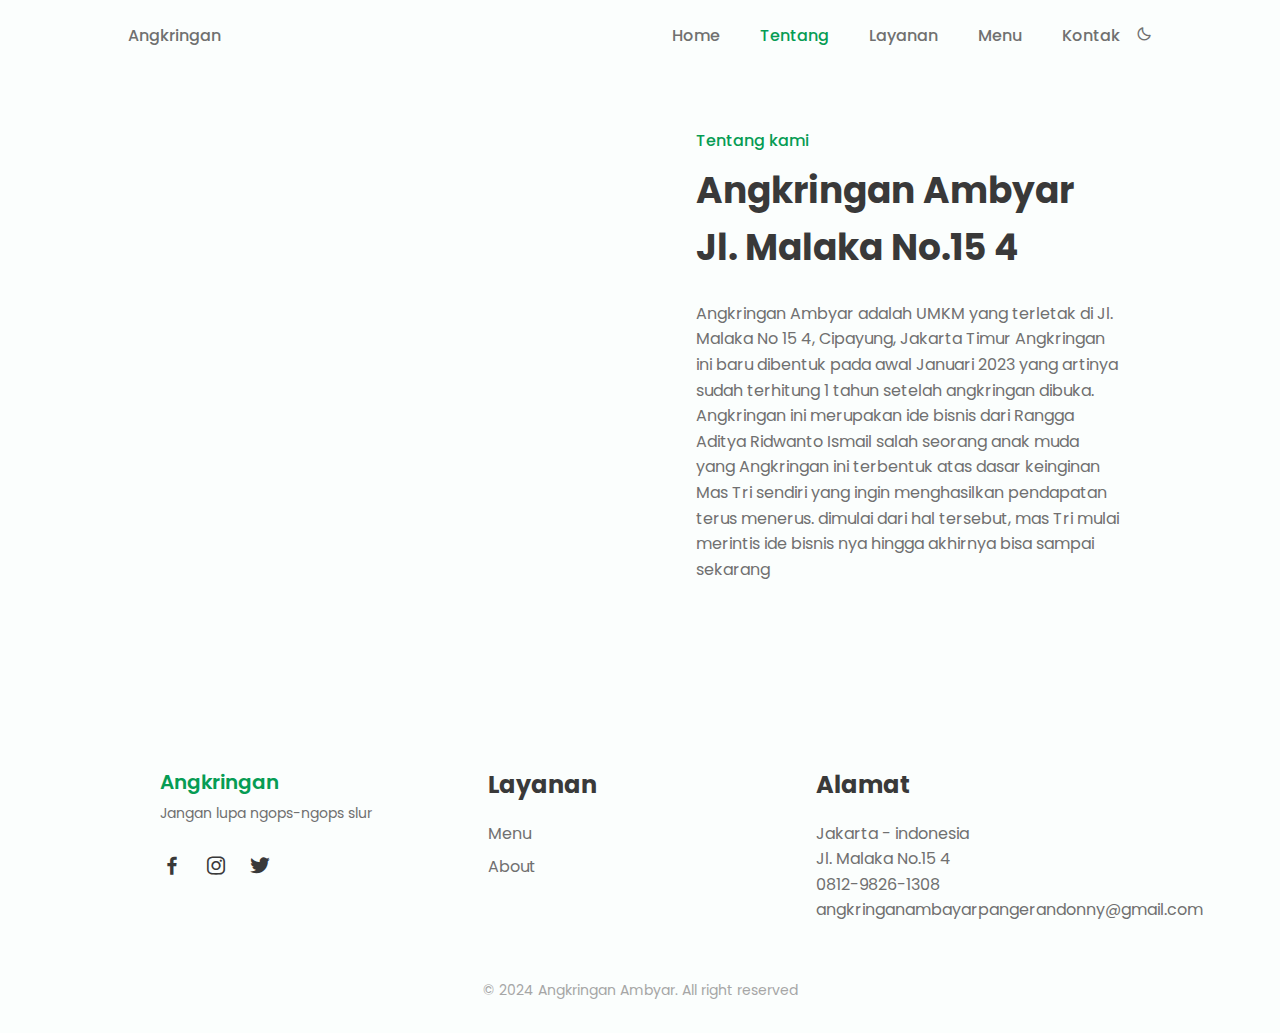
==== about.html @ 0deecf0d "first commit" ====
<!DOCTYPE html>
<html lang="en">

<head>
    <meta charset="UTF-8">
    <meta name="viewport" content="width=device-width, initial-scale=1.0">
    <!--========== BOX ICONS ==========-->
    <link href='https://cdn.jsdelivr.net/npm/boxicons@2.0.5/css/boxicons.min.css' rel='stylesheet'>

    <!--========== CSS ==========-->
    <link rel="stylesheet" href="assets/css/styles.css">

    <title>Home</title>
</head>

<body>
    <!--========== SCROLL TOP ==========-->
    <a href="#" class="scrolltop" id="scroll-top">
        <i class='bx bx-chevron-up scrolltop__icon'></i>
    </a>

    <!--========== HEADER ==========-->
    <header class="l-header" id="header">
        <nav class="nav bd-container">
            <a href="#" class="nav__logo">Angkringan</a>

            <div class="nav__menu" id="nav-menu">
                <ul class="nav__list">
                    <li class="nav__item"><a href="index.html" class="nav__link ">Home</a></li>
                    <li class="nav__item"><a href="#about" class="nav__link active-link">Tentang</a></li>
                    <li class="nav__item"><a href="#services" class="nav__link">Layanan</a></li>
                    <li class="nav__item"><a href="#menu" class="nav__link">Menu</a></li>
                    <li class="nav__item"><a href="#contact" class="nav__link">Kontak</a></li>

                    <li><i class='bx bx-moon change-theme' id="theme-button"></i></li>
                </ul>
            </div>

            <div class="nav__toggle" id="nav-toggle">
                <i class='bx bx-menu'></i>
            </div>
        </nav>
    </header>

    <!--========== ABOUT ==========-->
    <section class="about section bd-container" id="about">
        <div class="about__container  bd-grid">
            <div class="about__data">
                <span class="section-subtitle about__initial">Tentang kami</span>
                <h2 class="section-title about__initial">Angkringan Ambyar<br>Jl. Malaka No.15 4</h2>
                <p class="about__description">Angkringan Ambyar adalah UMKM yang terletak di Jl. Malaka No 15 4, Cipayung, Jakarta Timur 
                    Angkringan ini baru dibentuk pada awal Januari 2023 yang artinya sudah terhitung 1 tahun setelah angkringan dibuka.
                    Angkringan ini merupakan ide bisnis dari Rangga Aditya Ridwanto Ismail salah seorang anak muda yang

                    Angkringan ini terbentuk atas dasar keinginan Mas Tri sendiri yang ingin menghasilkan pendapatan
                    terus menerus. dimulai dari hal tersebut, mas Tri mulai merintis ide bisnis nya hingga akhirnya bisa
                    sampai sekarang
                </p>
                
            </div>

            <img src="assets/img/about_angkringan.jpg" alt="" class="about__img">
        </div>
    </section>

     <!--========== FOOTER ==========-->
     <footer class="footer section bd-container">
        <div class="footer__container bd-grid">
            <div class="footer__content">
                <a href="#" class="footer__logo">Angkringan</a>
                <span class="footer__description">Jangan lupa ngops-ngops slur</span>
                <div>
                    <a href="#" class="footer__social"><i class='bx bxl-facebook'></i></a>
                    <a href="https://www.instagram.com/angkringan.masto?igshid=YTQwZjQ0NmI0OA%3D%3D" class="footer__social"><i class='bx bxl-instagram'></i></a>
                    <a href="#" class="footer__social"><i class='bx bxl-twitter'></i></a>
                </div>
            </div>

            <div class="footer__content">
                <h3 class="footer__title">Layanan</h3>
                <ul>
                    <li><a href="menu.html" class="footer__link">Menu</a></li>
                    <li><a href="about.html" class="footer__link">About</a></li>
                </ul>
            </div>

            <div class="footer__content">
                <h3 class="footer__title">Alamat</h3>
                <ul>
                    <li>Jakarta - indonesia</li>
                    <li> Jl. Malaka No.15 4</li>
                    <li>0812-9826-1308</li>
                    <li>angkringanambayarpangerandonny@gmail.com</li>
                </ul>
            </div>
        </div>

        <p class="footer__copy">&#169; 2024 Angkringan Ambyar. All right reserved</p>
    </footer>

    <!--========== SCROLL REVEAL ==========-->
    <script src="https://unpkg.com/scrollreveal"></script>

    <!--========== MAIN JS ==========-->
    <script src="assets/js/main.js"></script>
</body>

</html>
---- assets/css/styles.css ----
/*===== GOOGLE FONTS =====*/
@import url("https://fonts.googleapis.com/css2?family=Poppins:wght@400;500;600&display=swap");

/*===== VARIABLES CSS =====*/
:root {
  --header-height: 3rem;

  /*========== Colors ==========*/
  --first-color: #069C54;
  --first-color-alt: #048654;
  --title-color: #393939;
  --text-color: #707070;
  --text-color-light: #A6A6A6;
  --body-color: #FBFEFD;
  --container-color: #FFFFFF;

  /*========== Font and typography ==========*/
  --body-font: 'Poppins', sans-serif;
  --biggest-font-size: 2.25rem;
  --h1-font-size: 1.5rem;
  --h2-font-size: 1.25rem;
  --h3-font-size: 1rem;
  --normal-font-size: .938rem;
  --small-font-size: .813rem;
  --smaller-font-size: .75rem;

  /*========== Font weight ==========*/
  --font-medium: 500;
  --font-semi-bold: 600;

  /*========== Margenes ==========*/
  --mb-1: .5rem;
  --mb-2: 1rem;
  --mb-3: 1.5rem;
  --mb-4: 2rem;
  --mb-5: 2.5rem;
  --mb-6: 3rem;

  /*========== z index ==========*/
  --z-tooltip: 10;
  --z-fixed: 100;
}

@media screen and (min-width: 768px){
  :root{
    --biggest-font-size: 4rem;
    --h1-font-size: 2.25rem;
    --h2-font-size: 1.5rem;
    --h3-font-size: 1.25rem;
    --normal-font-size: 1rem;
    --small-font-size: .875rem;
    --smaller-font-size: .813rem;
  }
}

/*========== BASE ==========*/
*,::before,::after{
  box-sizing: border-box;
}

html{
  scroll-behavior: smooth;
}

/*========== Variables Dark theme ==========*/
body.dark-theme{
  --title-color: #F1F3F2;
  --text-color: #C7D1CC;
  --body-color: #1D2521;
  --container-color: #27302C;
}

/*========== Button Dark/Light ==========*/
.change-theme{
  position: absolute;
  right: 1rem;
  top: 1.8rem;
  color: var(--text-color);
  font-size: 1rem;
  cursor: pointer;
}

body{
  margin: var(--header-height) 0 0 0;
  font-family: var(--body-font);
  font-size: var(--normal-font-size);
  background-color: var(--body-color);
  color: var(--text-color);
  line-height: 1.6;
}

h1,h2,h3,p,ul{
  margin: 0;
}

ul{
  padding: 0;
  list-style: none;
}

a{
  text-decoration: none;
}

img{
  max-width: 100%;
  height: auto;
}

/*========== CLASS CSS ==========*/
.section{
  padding: 4rem 0 2rem;
}

.section-title, .section-subtitle{
  text-align: center;
}

.section-title{
  font-size: var(--h1-font-size);
  color: var(--title-color);
  margin-bottom: var(--mb-3);
}

.section-subtitle{
  display: block;
  color: var(--first-color);
  font-weight: var(--font-medium);
  margin-bottom: var(--mb-1);
}

/*========== LAYOUT ==========*/
.bd-container{
  max-width: 960px;
  width: calc(100% - 2rem);
  margin-left: var(--mb-2);
  margin-right: var(--mb-2);
}

.bd-grid{
  display: grid;
  gap: 1.5rem;
}

.l-header{
  width: 100%;
  position: fixed;
  top: 0;
  left: 0;
  z-index: var(--z-fixed);
  background-color: var(--body-color);
}

/*========== NAV ==========*/
.nav{
  max-width: 1024px;
  height: var(--header-height);
  display: flex;
  justify-content: space-between;
  align-items: center;
}

@media screen and (max-width: 768px){
  .nav__menu{
    position: fixed;
    top: -100%;
    left: 0;
    width: 100%;
    padding: 1.5rem 0 1rem;
    text-align: center;
    background-color: var(--body-color);
    transition: .4s;
    box-shadow: 0 4px 4px rgba(0,0,0,.1);
    border-radius: 0 0 1rem 1rem;
    z-index: var(--z-fixed);
  }
}

.nav__item{
  margin-bottom: var(--mb-2);
}

.nav__link, .nav__logo, .nav__toggle{
  color: var(--text-color);
  font-weight: var(--font-medium);
}

.nav__logo:hover{
  color: var(--first-color);
}

.nav__link{
  transition: .3s;
}

.nav__link:hover{
  color: var(--first-color);
}

.nav__toggle{
  font-size: 1.3rem;
  cursor: pointer;
}

/* Show menu */
.show-menu{
  top: var(--header-height);
}

/* Active menu */
.active-link{
  color: var(--first-color);
}

/* Change background header */
.scroll-header{
  box-shadow: 0 2px 4px rgba(0,0,0,.1);
}

/* Scroll top */
.scrolltop{
  position: fixed;
  right: 1rem;
  bottom: -20%;
  display: flex;
  justify-content: center;
  align-items: center;
  padding: .3rem;
  background: rgba(6,156,84,.5);
  border-radius: .4rem;
  z-index: var(--z-tooltip);
  transition: .4s;
  visibility: hidden;
}

.scrolltop:hover{
  background-color: var(--first-color-alt);
}

.scrolltop__icon{
  font-size: 1.8rem;
  color: var(--body-color);
}

/* Show scrolltop */
.show-scroll{
  visibility: visible;
  bottom: 1.5rem;
}

/*========== HOME ==========*/
.home__container{
  height: calc(100vh - var(--header-height));
  align-content: center;
}

.home__title{
  font-size: var(--biggest-font-size);
  color: var(--first-color);
  margin-bottom: var(--mb-1);
}

.home__subtitle{
  font-size: var(--h1-font-size);
  color: var(--title-color);
  margin-bottom: var(--mb-4);
}

.home__img{
  width: 300px;
  justify-self: center;
}

/*========== BUTTONS ==========*/
.button{
  display: inline-block;
  background-color: var(--first-color);
  color: #FFF;
  padding: .75rem 1rem;
  border-radius: .5rem;
  transition: .3s;
}

.button:hover{
  background-color: var(--first-color-alt);
}

/*========== ABOUT ==========*/
.about__data{
  text-align: center;
}

.about__description{
  margin-bottom: var(--mb-3);
}

.about__img{
  width: 280px;
  border-radius: .5rem;
  justify-self: center;
}

/*========== SERVICES ==========*/
.services__container{
  row-gap: 2.5rem;
  grid-template-columns: repeat(auto-fit, minmax(220px, 1fr));
}

.services__content{
  text-align: center;
}

.services__img{
  width: 64px;
  height: 64px;
  fill: var(--first-color);
  margin-bottom: var(--mb-2);
}

.services__title{
  font-size: var(--h3-font-size);
  color: var(--title-color);
  margin-bottom: var(--mb-1);
}

.services__description{
  padding: 0 1.5rem;
}

/*========== MENU ==========*/
.menu__container{
  grid-template-columns: repeat(2, 1fr);
  justify-content: center;
}

.menu__content{
  position: relative;
  display: flex;
  flex-direction: column;
  background-color: var(--container-color);
  border-radius: .5rem;
  box-shadow: 0 2px 4px rgba(3,74,40,.15);
  padding: .75rem;
}

.menu__img{
  width: 100px;
  align-self: center;
  margin-bottom: var(--mb-2);
}

.menu__name, .menu__preci{
  font-weight: var(--font-semi-bold);
  color: var(--title-color);
}

.menu__name{
  font-size: var(--normal-font-size);
}

.menu__detail, .menu__preci{
  font-size: var(--small-font-size);
}

.menu__detail{
  margin-bottom: var(--mb-1);
}

.menu__button{
  position: absolute;
  bottom: 0;
  right: 0;
  display: flex;
  padding: .625rem .813rem;
  border-radius: .5rem 0 .5rem 0;
}

/*========== APP ==========*/
.app__data{
  text-align: center;
}

.app__description{
  margin-bottom: var(--mb-5);
}

.app__stores{
  margin-bottom: var(--mb-4);
}

.app__store{
  width: 120px;
  margin: 0 var(--mb-1);
}

.app__img{
  width: 230px;
  justify-self: center;
}

/*========== CONTACT ==========*/
.contact__container{
  text-align: center;
}

.contact__description{
  margin-bottom: var(--mb-3);
}

/*========== FOOTER ==========*/
.footer__container{
  grid-template-columns: repeat(auto-fit, minmax(220px, 1fr));
  row-gap: 2rem;
}

.footer__logo{
  font-size: var(--h3-font-size);
  color: var(--first-color);
  font-weight: var(--font-semi-bold);
}

.footer__description{
  display: block;
  font-size: var(--small-font-size);
  margin: .25rem 0 var(--mb-3);
}

.footer__social{
  font-size: 1.5rem;
  color: var(--title-color);
  margin-right: var(--mb-2);
}

.footer__title{
  font-size: var(--h2-font-size);
  color: var(--title-color);
  margin-bottom: var(--mb-2);
}

.footer__link{
  display: inline-block;
  color: var(--text-color);
  margin-bottom: var(--mb-1);
}

.footer__link:hover{
  color: var(--first-color);
}

.footer__copy{
  text-align: center;
  font-size: var(--small-font-size);
  color: var(--text-color-light);
  margin-top: 3.5rem;
}

/*========== MEDIA QUERIES ==========*/
@media screen and (min-width: 576px){
  .home__container,
  .about__container,
  .app__container{
    grid-template-columns: repeat(2,1fr);
    align-items: center;
  }

  .about__data, .about__initial,
  .app__data, .app__initial,
  .contact__container, .contact__initial{
    text-align: initial;
  }

  .about__img, .app__img{
    width: 380px;
    order: -1;
  }

  .contact__container{
    grid-template-columns: 1.75fr 1fr;
    align-items: center;
  }
  .contact__button{
    justify-self: center;
  }
}

@media screen and (min-width: 768px){
  body{
    margin: 0;
  }

  .section{
    padding-top: 8rem;
  }

  .nav{
    height: calc(var(--header-height) + 1.5rem);
  }
  .nav__list{
    display: flex;
  }
  .nav__item{
    margin-left: var(--mb-5);
    margin-bottom: 0;
  }
  .nav__toggle{
    display: none;
  }

  .change-theme{
    position: initial;
    margin-left: var(--mb-2);
  }

  .home__container{
    height: 100vh;
    justify-items: center;
  }

  .services__container,
  .menu__container{
    margin-top: var(--mb-6);
  }

  .menu__container{
    grid-template-columns: repeat(3, 210px);
    column-gap: 4rem;
  }
  .menu__content{
    padding: 1.5rem;
  }
  .menu__img{
    width: 130px;
  }

  .app__store{
    margin: 0 var(--mb-1) 0 0;
  }
}

@media screen and (min-width: 960px){
  .bd-container{
    margin-left: auto;
    margin-right: auto;
  }

  .home__img{
    width: 500px;
  }

  .about__container,
  .app__container{
    column-gap: 7rem;
  }
}

/* For tall screens on mobiles y desktop*/
@media screen and (min-height: 721px) {
    .home__container {
        height: 640px;
    }
}
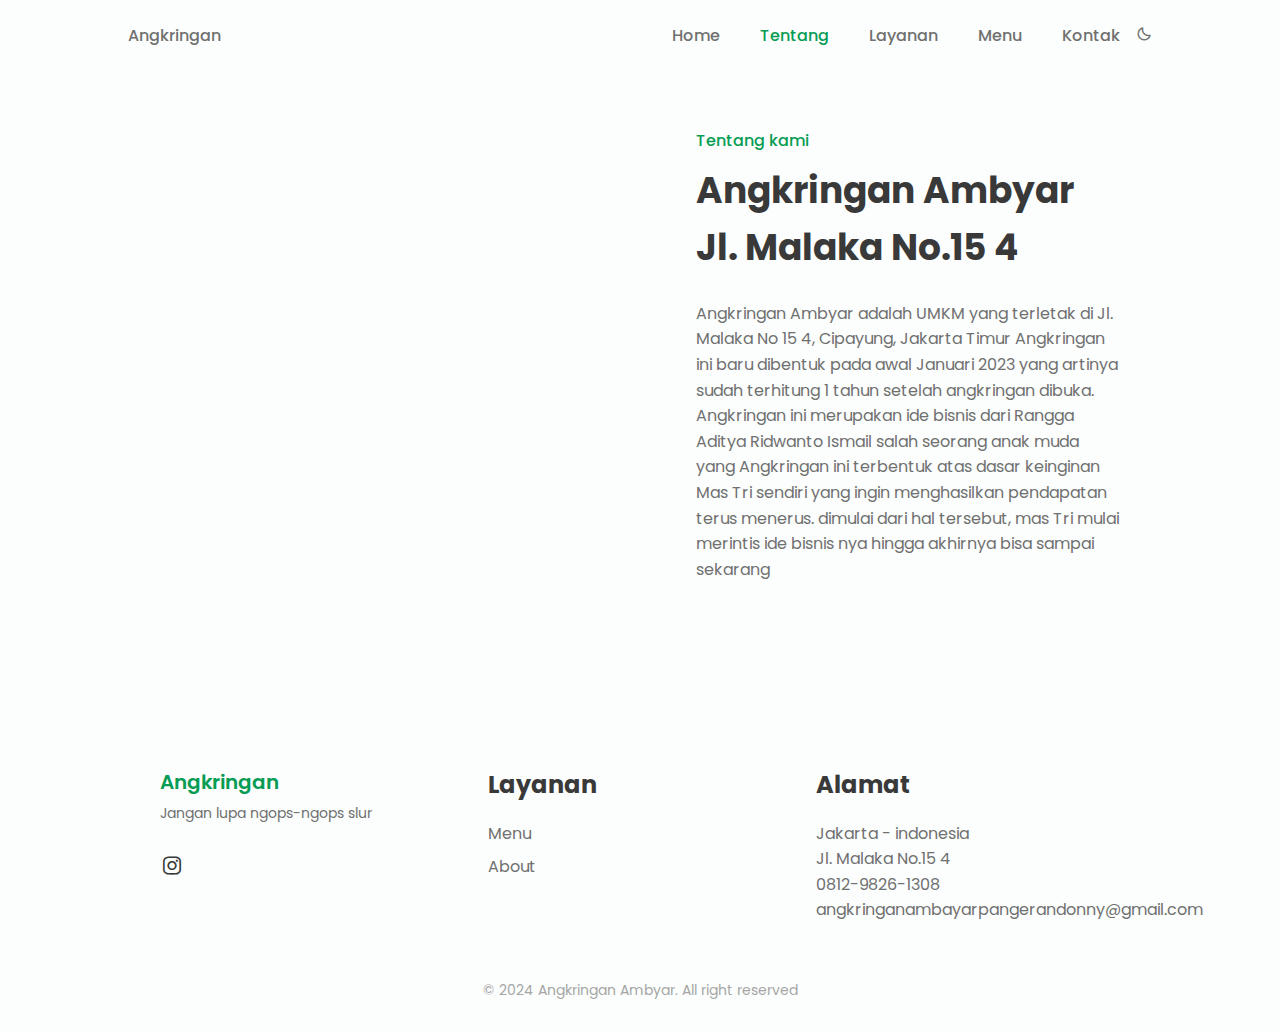
==== commit a037ffd2: "30 Januari 2024" ====
--- a/about.html
+++ b/about.html
@@ -64,15 +64,13 @@
     </section>
 
      <!--========== FOOTER ==========-->
-     <footer class="footer section bd-container">
+    <footer class="footer section bd-container">
         <div class="footer__container bd-grid">
             <div class="footer__content">
                 <a href="#" class="footer__logo">Angkringan</a>
                 <span class="footer__description">Jangan lupa ngops-ngops slur</span>
                 <div>
-                    <a href="#" class="footer__social"><i class='bx bxl-facebook'></i></a>
-                    <a href="https://www.instagram.com/angkringan.masto?igshid=YTQwZjQ0NmI0OA%3D%3D" class="footer__social"><i class='bx bxl-instagram'></i></a>
-                    <a href="#" class="footer__social"><i class='bx bxl-twitter'></i></a>
+                    <a href="https://www.instagram.com/angkringan_ambyarx/" class="footer__social"><i class='bx bxl-instagram'></i></a>
                 </div>
             </div>
 
